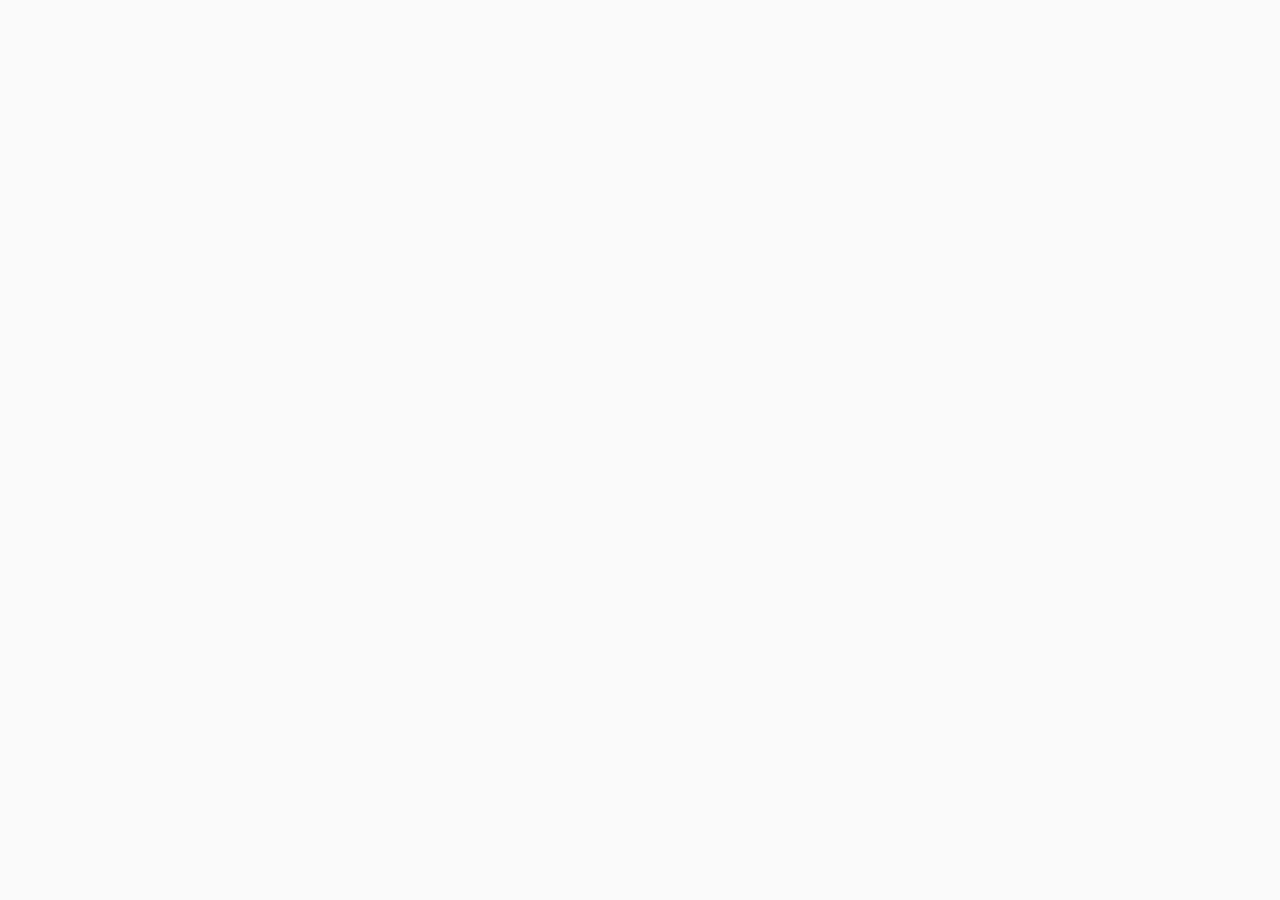
==== index.html @ b577a61e "Adding font awesome css link" ====
<!doctype html>
<html lang="en">
    <head>
        <title>Activity Monitor Web-App</title>
        <!-- Required meta tags -->
        <meta charset="utf-8">
        <meta name="viewport" content="width=device-width, initial-scale=1, shrink-to-fit=no">

        <!-- AngularJS -->
        <script src="https://ajax.googleapis.com/ajax/libs/angularjs/1.7.2/angular.min.js"></script>
        <script src="https://ajax.googleapis.com/ajax/libs/angularjs/1.7.2/angular-route.min.js"></script>

        <!-- Bootstrap font awesome-->
        <link rel="stylesheet" href="https://stackpath.bootstrapcdn.com/bootstrap/4.1.2/css/bootstrap.min.css" integrity="sha384-Smlep5jCw/wG7hdkwQ/Z5nLIefveQRIY9nfy6xoR1uRYBtpZgI6339F5dgvm/e9B" crossorigin="anonymous">
        <script src="https://code.jquery.com/jquery-3.3.1.slim.min.js" integrity="sha384-q8i/X+965DzO0rT7abK41JStQIAqVgRVzpbzo5smXKp4YfRvH+8abtTE1Pi6jizo" crossorigin="anonymous"></script>
        <script src="https://cdnjs.cloudflare.com/ajax/libs/popper.js/1.14.3/umd/popper.min.js" integrity="sha384-ZMP7rVo3mIykV+2+9J3UJ46jBk0WLaUAdn689aCwoqbBJiSnjAK/l8WvCWPIPm49" crossorigin="anonymous"></script>
        <script src="https://stackpath.bootstrapcdn.com/bootstrap/4.1.2/js/bootstrap.min.js" integrity="sha384-o+RDsa0aLu++PJvFqy8fFScvbHFLtbvScb8AjopnFD+iEQ7wo/CG0xlczd+2O/em" crossorigin="anonymous"></script>
        
        <!-- CSS -->
        <link rel="stylesheet" href="style.css">
        <link rel="stylesheet" href="https://use.fontawesome.com/releases/v5.2.0/css/all.css" integrity="sha384-hWVjflwFxL6sNzntih27bfxkr27PmbbK/iSvJ+a4+0owXq79v+lsFkW54bOGbiDQ" crossorigin="anonymous">

        <!-- Javascript -->
        <script src="app/app.js"></script>
        <script src="app/shared/navbarDir.js"></script>
        <script src="app/shared/navbarCtrl.js"></script>
        <script src="app/shared/navfooterDir.js"></script>
        <script src="app/login/loginCtrl.js"></script>
        <script src="app/model/userSrv.js"></script>
        <script src="app/exercises/exercisesCtrl.js"></script>
        <script src="app/model/exerciseSrv.js"></script>

    </head>
    <body class="bg-color-light" ng-app="activity-monitor">
        <ng-view></ng-view>
    </body>
</html>
---- style.css ----
.frm-center {
    max-width: 400px;
    margin: 0 auto;
}

.bg-color-light {
    background-color: #fafafa;
}
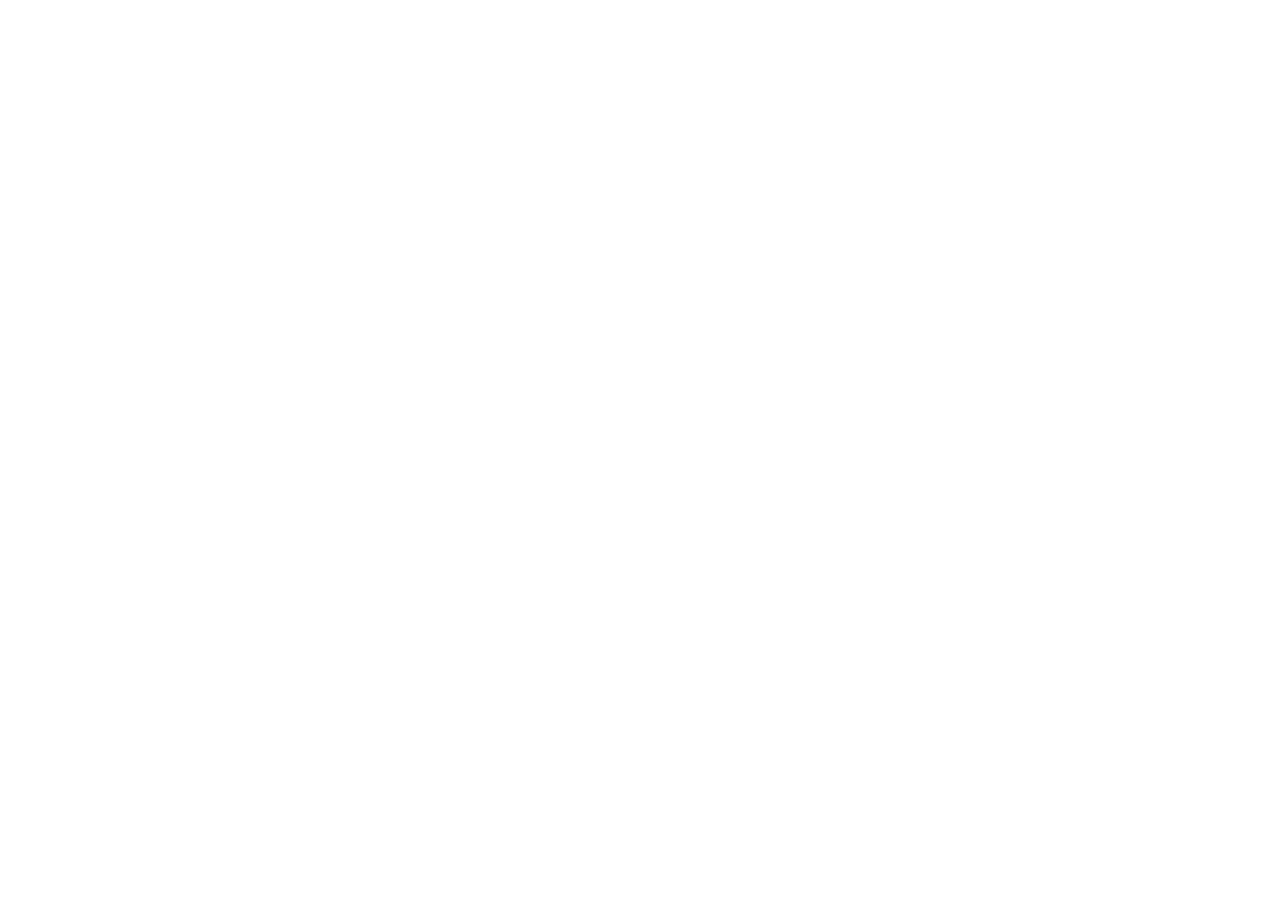
==== commit 427b0a31: "Added new exercise form. The form will open in the same exercises page" ====
--- a/index.html
+++ b/index.html
@@ -9,6 +9,7 @@
         <!-- AngularJS -->
         <script src="https://ajax.googleapis.com/ajax/libs/angularjs/1.7.2/angular.min.js"></script>
         <script src="https://ajax.googleapis.com/ajax/libs/angularjs/1.7.2/angular-route.min.js"></script>
+        <!--<script src="app/js/imageupload.js"></script> -->
 
         <!-- Bootstrap font awesome-->
         <link rel="stylesheet" href="https://stackpath.bootstrapcdn.com/bootstrap/4.1.2/css/bootstrap.min.css" integrity="sha384-Smlep5jCw/wG7hdkwQ/Z5nLIefveQRIY9nfy6xoR1uRYBtpZgI6339F5dgvm/e9B" crossorigin="anonymous">
@@ -29,9 +30,11 @@
         <script src="app/model/userSrv.js"></script>
         <script src="app/exercises/exercisesCtrl.js"></script>
         <script src="app/model/exerciseSrv.js"></script>
+        <script src="app/exercises/exerciseDetailsCtrl.js"></script>
+        <script src="app/exercises/newExerciseCtrl.js"></script>
 
     </head>
-    <body class="bg-color-light" ng-app="activity-monitor">
+    <body ng-app="activity-monitor">
         <ng-view></ng-view>
     </body>
 </html>--- a/style.css
+++ b/style.css
@@ -5,4 +5,8 @@
 
 .bg-color-light {
     background-color: #fafafa;
+}
+
+.link-deco {
+    text-decoration: none;
 }